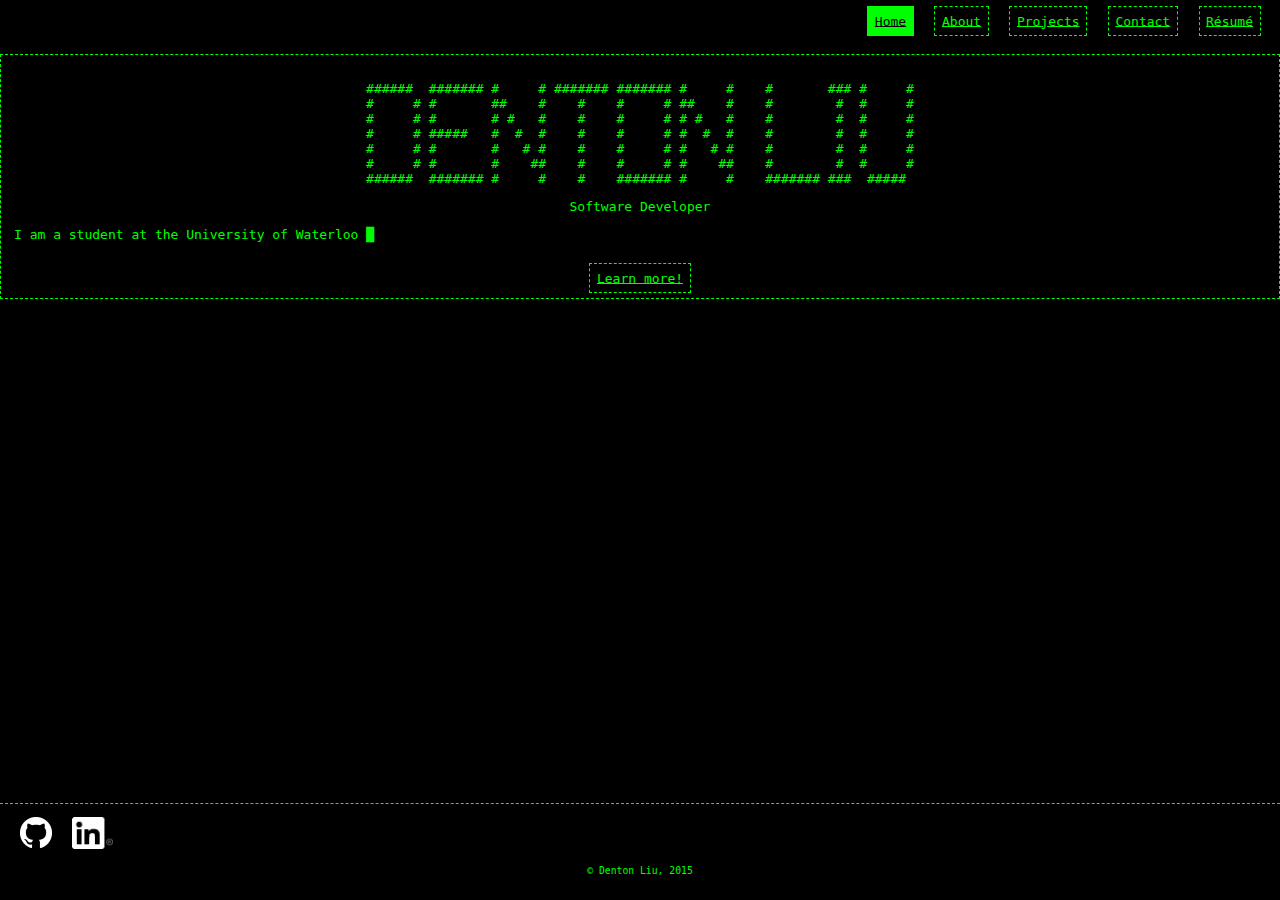
==== index.html @ 2136505f "Removed space before cursor" ====
<!DOCTYPE html>
<html>
	<head>
		<title>Denton Liu - Software Developer</title>
		<meta charset="UTF-8">
		<link rel="icon" href="/resources/favicon.ico" />
		<script src="https://code.jquery.com/jquery-2.1.4.min.js" defer></script>
		<link rel="stylesheet" href="/css/style.css" />
		<script src="/js/script.js" defer></script>
		<link rel="stylesheet" href="/css/index.css" />
	</head>
	<body><div id="outerwrapper">
		<header>
			<ul class="horizontallist">
				<li class="button selected"><a href="/index.html">Home</a></li>
				<li class="button"><a href="/about.html">About</a></li>
				<li class="button"><a href="/projects.html">Projects</a></li>
				<li class="button"><a href="/contact.html">Contact</a></li>
				<li class="button"><a href="">R&eacute;sum&eacute;</a></li>
			</ul>
		</header>
		<div id="content" class="borderbox">
<pre>
######  ####### #     # ####### ####### #     #    #       ### #     #
#     # #       ##    #    #    #     # ##    #    #        #  #     #
#     # #       # #   #    #    #     # # #   #    #        #  #     #
#     # #####   #  #  #    #    #     # #  #  #    #        #  #     #
#     # #       #   # #    #    #     # #   # #    #        #  #     #
#     # #       #    ##    #    #     # #    ##    #        #  #     #
######  ####### #     #    #    ####### #     #    ####### ###  ##### 
</pre>
			<div>Software Developer</div>
			<p class="typetarget">I am a student at the University of Waterloo studying Software Engineering!</p>
			<br />
			<a href="/about.html" class="button">Learn more!</a>
		</div>
		<div id="footerspacer"></div></div>
		<footer>
			<ul class="horizontallist">
				<li><a href="https://github.com/Denton-L/" target="_blank"><img src="/images/github.png" height=32 /></a></li>
				<li><a href="https://ca.linkedin.com/pub/denton-liu/103/932/8a8" target="_blank"><img src="/images/linkedin.png" height=32 /></a></li>
			</ul>
			<div id="copyright">&copy; Denton Liu, 2015</div>
		</footer>
	</body>
</html>
---- css/style.css ----
html, body {
	margin: 0;
	width: 100%;
	height: 100%;
	background-color: black;
	color: lime;
	font-family: monospace;
}

a {
	color: inherit;
}

hr {
	border: 1px dashed lime;
}


header {
	text-align: right;
	padding-bottom: 1em;
	border-bottom: 1px dashed lime;
}

.textcontent, p, h1, h2, h3, h4, h5, h6 {
	text-align: left;
}

#outerwrapper {
	min-height: 95%;
	margin-bottom: -4em;
}

#footerspacer, footer {
	height: 4em;
}

footer {
	width: 100%;
	border-top: 1px dashed lime;
}

.horizontallist {
	margin: 0;
	padding: 1em;
}

.horizontallist li {
	margin: 0 0.5em;
	display: inline;
}

.button {
	border: 1px dashed lime;
	padding: 0.5em;
}

.button:hover, .selected {
	color: black;
	background-color: lime;
}

.borderbox {
	border: 1px dashed lime;
}

.rightimage {
	float: right;
	padding: 2em;
}

@keyframes blink {
		0% {opacity: 1;}
		50% {opacity: 0;}
		100% {opacity: 1;}
}

#cursor {
		animation-name: blink;
		animation-duration: 1s;
		animation-timing-function: steps(1);
		animation-iteration-count: infinite;
}

#content {
	display: block;
	text-align: center;
	padding: 1em;
}

#copyright {
	font-size: 75%;
	text-align: center;
}
---- css/index.css ----
header {
	border-bottom: none;
}
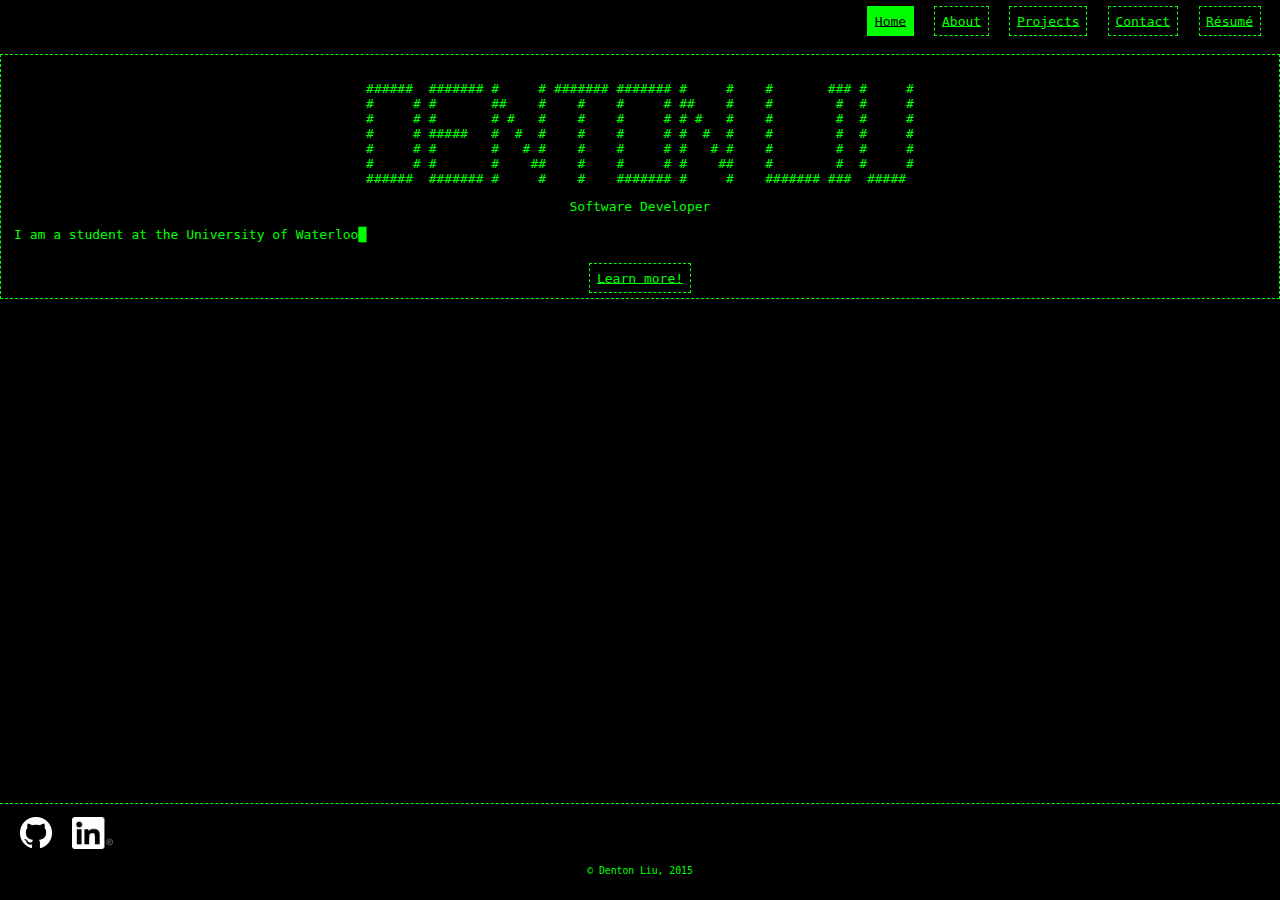
==== commit 32244eeb: "Removed all unnecessary jQuery" ====
--- a/index.html
+++ b/index.html
@@ -4,7 +4,6 @@
 		<title>Denton Liu - Software Developer</title>
 		<meta charset="UTF-8">
 		<link rel="icon" href="/resources/favicon.ico" />
-		<script src="https://code.jquery.com/jquery-2.1.4.min.js" defer></script>
 		<link rel="stylesheet" href="/css/style.css" />
 		<script src="/js/script.js" defer></script>
 		<link rel="stylesheet" href="/css/index.css" />
@@ -37,8 +36,8 @@
 		<div id="footerspacer"></div></div>
 		<footer>
 			<ul class="horizontallist">
-				<li><a href="https://github.com/Denton-L/" target="_blank"><img src="/images/github.png" height=32 /></a></li>
-				<li><a href="https://ca.linkedin.com/pub/denton-liu/103/932/8a8" target="_blank"><img src="/images/linkedin.png" height=32 /></a></li>
+				<li><a href="https://github.com/Denton-L/" target="_blank"><img src="/images/github.png" alt="Github Profile" height=32 /></a></li>
+				<li><a href="https://www.linkedin.com/in/DentonL" target="_blank"><img src="/images/linkedin.png" alt="LinkedIn Profile" height=32 /></a></li>
 			</ul>
 			<div id="copyright">&copy; Denton Liu, 2015</div>
 		</footer>
--- a/css/style.css
+++ b/css/style.css
@@ -69,17 +69,22 @@
 	padding: 2em;
 }
 
-@keyframes blink {
-		0% {opacity: 1;}
-		50% {opacity: 0;}
-		100% {opacity: 1;}
+.typetarget::after {
+	content: "\A0";
+	display: inline-block;
 }
 
-#cursor {
-		animation-name: blink;
-		animation-duration: 1s;
-		animation-timing-function: steps(1);
-		animation-iteration-count: infinite;
+@keyframes blink {
+	0%, 100% {opacity: 1;}
+	50% {opacity: 0;}
+}
+
+#cursor::after {
+	content: "\2588";
+	animation-name: blink;
+	animation-duration: 1s;
+	animation-timing-function: steps(1);
+	animation-iteration-count: infinite;
 }
 
 #content {
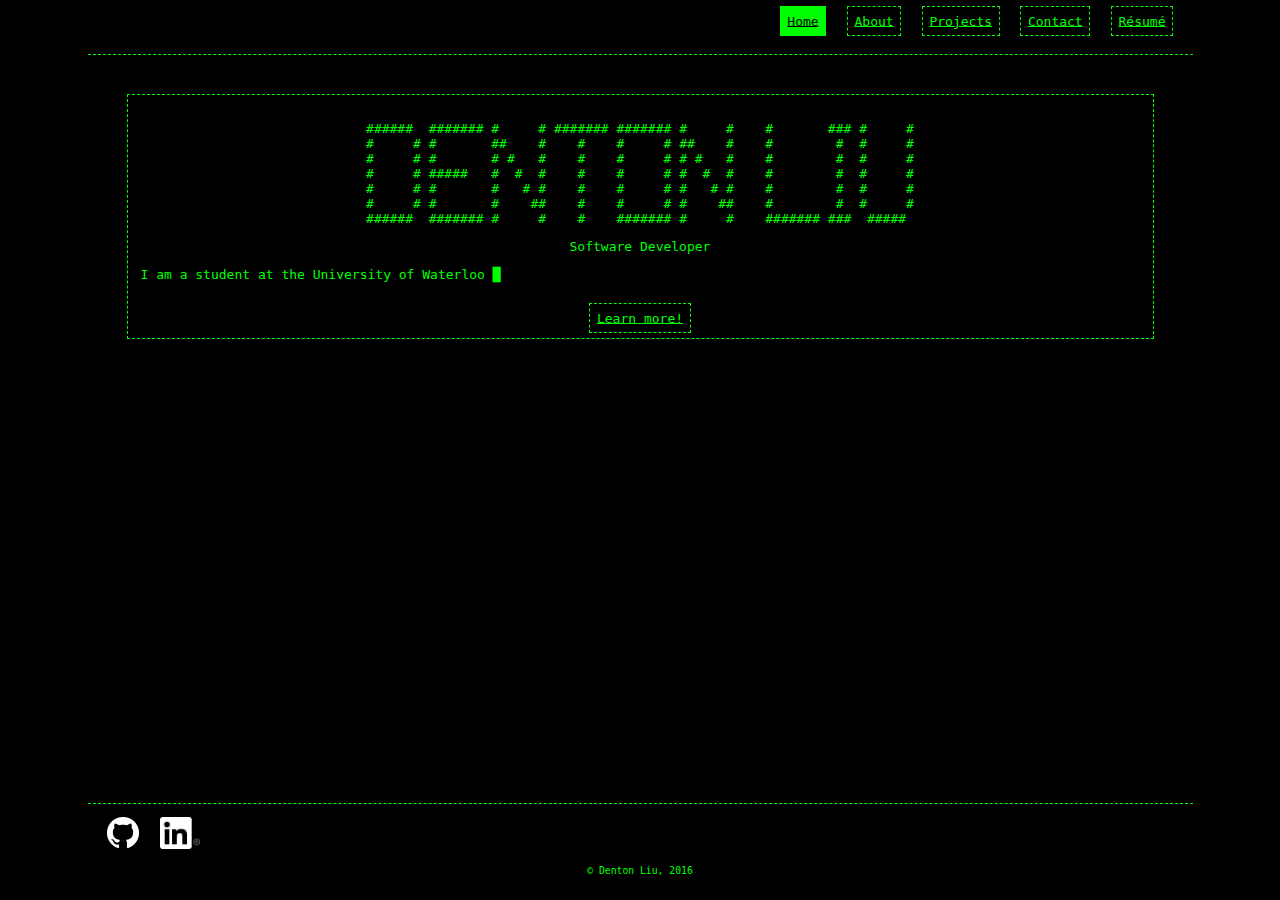
==== commit 812ad543: "Update copyright from 2015 to 2016" ====
--- a/index.html
+++ b/index.html
@@ -11,11 +11,11 @@
 	<body><div id="outerwrapper">
 		<header>
 			<ul class="horizontallist">
-				<li class="button selected"><a href="/index.html">Home</a></li>
+				<li class="button selected"><a href="/">Home</a></li>
 				<li class="button"><a href="/about.html">About</a></li>
 				<li class="button"><a href="/projects.html">Projects</a></li>
 				<li class="button"><a href="/contact.html">Contact</a></li>
-				<li class="button"><a href="">R&eacute;sum&eacute;</a></li>
+				<li class="button"><a href="/resources/DentonLiuResume.pdf" target="_blank">R&eacute;sum&eacute;</a></li>
 			</ul>
 		</header>
 		<div id="content" class="borderbox">
@@ -39,7 +39,7 @@
 				<li><a href="https://github.com/Denton-L/" target="_blank"><img src="/images/github.png" alt="Github Profile" height=32 /></a></li>
 				<li><a href="https://www.linkedin.com/in/DentonL" target="_blank"><img src="/images/linkedin.png" alt="LinkedIn Profile" height=32 /></a></li>
 			</ul>
-			<div id="copyright">&copy; Denton Liu, 2015</div>
+			<div id="copyright">&copy; Denton Liu, 2016</div>
 		</footer>
 	</body>
 </html>
--- a/css/style.css
+++ b/css/style.css
@@ -1,7 +1,8 @@
 html, body {
-	margin: 0;
+	margin: 0 auto;
 	width: 100%;
 	height: 100%;
+	max-width: 85em;
 	background-color: black;
 	color: lime;
 	font-family: monospace;
--- a/css/index.css
+++ b/css/index.css
@@ -1,3 +1,3 @@
-header {
-	border-bottom: none;
+#content {
+	margin: 3em;
 }
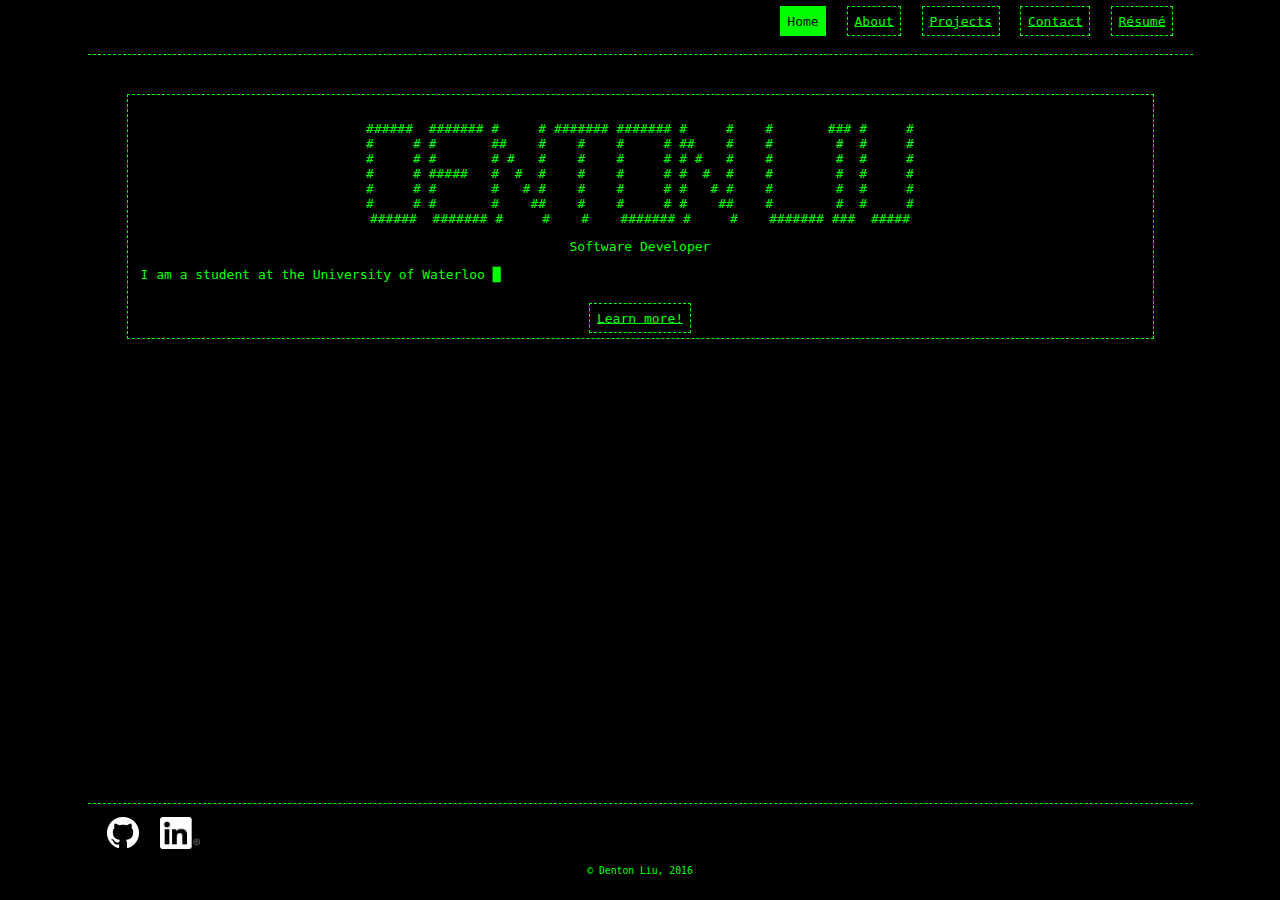
==== commit 1db99cb5: "Removed trailing spaces" ====
--- a/index.html
+++ b/index.html
@@ -11,11 +11,11 @@
 	<body><div id="outerwrapper">
 		<header>
 			<ul class="horizontallist">
-				<li class="button selected"><a href="/">Home</a></li>
-				<li class="button"><a href="/about.html">About</a></li>
-				<li class="button"><a href="/projects.html">Projects</a></li>
-				<li class="button"><a href="/contact.html">Contact</a></li>
-				<li class="button"><a href="/resources/DentonLiuResume.pdf" target="_blank">R&eacute;sum&eacute;</a></li>
+				<a href="/"><li class="button selected">Home</li></a>
+				<a href="/about.html"><li class="button">About</li></a>
+				<a href="/projects.html"><li class="button">Projects</li></a>
+				<a href="/contact.html"><li class="button">Contact</li></a>
+				<a href="/resources/resume/DentonLiuResume.pdf" target="_blank"><li class="button">R&eacute;sum&eacute;</li></a>
 			</ul>
 		</header>
 		<div id="content" class="borderbox">
@@ -26,7 +26,7 @@
 #     # #####   #  #  #    #    #     # #  #  #    #        #  #     #
 #     # #       #   # #    #    #     # #   # #    #        #  #     #
 #     # #       #    ##    #    #     # #    ##    #        #  #     #
-######  ####### #     #    #    ####### #     #    ####### ###  ##### 
+######  ####### #     #    #    ####### #     #    ####### ###  #####
 </pre>
 			<div>Software Developer</div>
 			<p class="typetarget">I am a student at the University of Waterloo studying Software Engineering!</p>
--- a/css/style.css
+++ b/css/style.css
@@ -70,6 +70,15 @@
 	padding: 2em;
 }
 
+.leftimage {
+	float: left;
+	padding: 2em;
+}
+
+.column {
+	display: table;
+}
+
 .typetarget::after {
 	content: "\A0";
 	display: inline-block;
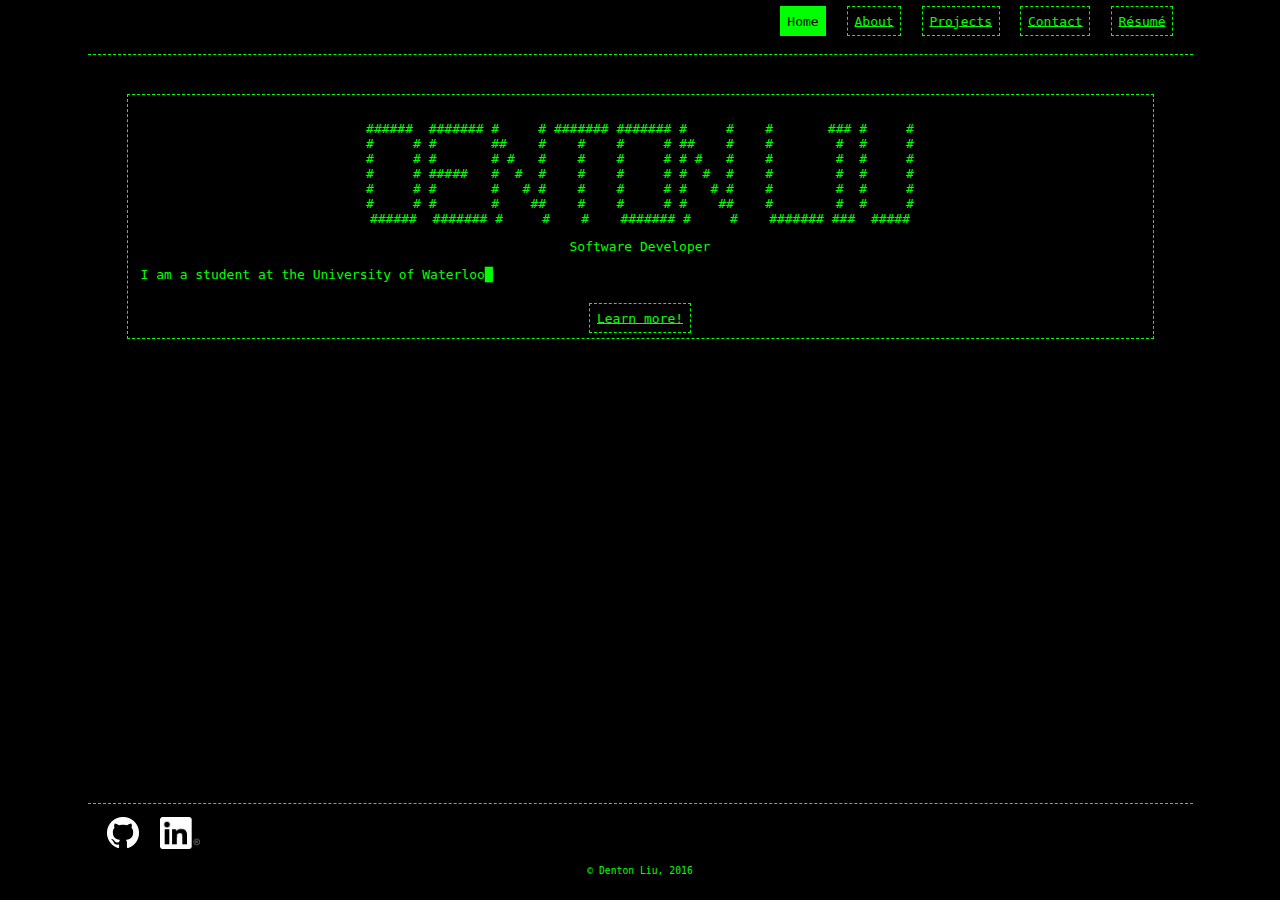
==== commit 191f124a: "Change resume link" ====
--- a/index.html
+++ b/index.html
@@ -15,7 +15,7 @@
 				<a href="/about.html"><li class="button">About</li></a>
 				<a href="/projects.html"><li class="button">Projects</li></a>
 				<a href="/contact.html"><li class="button">Contact</li></a>
-				<a href="/resources/resume/DentonLiuResume.pdf" target="_blank"><li class="button">R&eacute;sum&eacute;</li></a>
+				<a href="/resume/DentonLiuResume.pdf" target="_blank"><li class="button">R&eacute;sum&eacute;</li></a>
 			</ul>
 		</header>
 		<div id="content" class="borderbox">
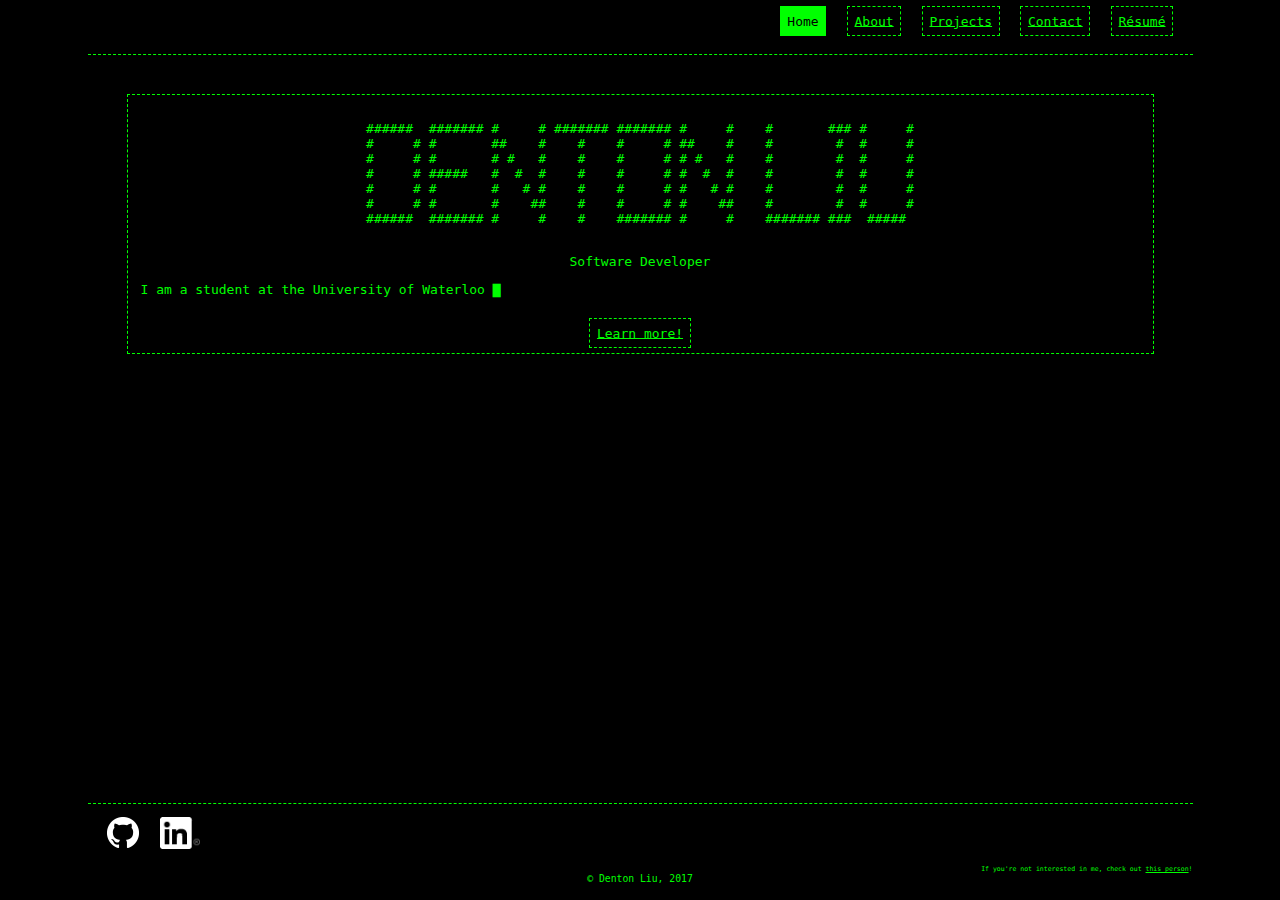
==== commit 96553f5a: "Automatic build by Travis CI: 2bdf98f8eb9481b156d0204212805b79a426d08e" ====
--- a/index.html
+++ b/index.html
@@ -6,19 +6,21 @@
 		<link rel="icon" href="/resources/favicon.ico" />
 		<link rel="stylesheet" href="/css/style.css" />
 		<script src="/js/script.js" defer></script>
-		<link rel="stylesheet" href="/css/index.css" />
+		<link rel="stylesheet" href="/css/boxcontent.css" />
+
 	</head>
-	<body><div id="outerwrapper">
-		<header>
-			<ul class="horizontallist">
-				<a href="/"><li class="button selected">Home</li></a>
-				<a href="/about.html"><li class="button">About</li></a>
-				<a href="/projects.html"><li class="button">Projects</li></a>
-				<a href="/contact.html"><li class="button">Contact</li></a>
-				<a href="/resume/DentonLiuResume.pdf" target="_blank"><li class="button">R&eacute;sum&eacute;</li></a>
-			</ul>
-		</header>
-		<div id="content" class="borderbox">
+	<body>
+		<div id="outerwrapper">
+			<header>
+				<ul class="horizontallist">
+					<a href="/"><li class="button selected">Home</li></a>
+					<a href="/about.html"><li class="button">About</li></a>
+					<a href="/projects.html"><li class="button">Projects</li></a>
+					<a href="/contact.html"><li class="button">Contact</li></a>
+					<a href="/resume/DentonLiuResume.pdf" target="_blank"><li class="button">R&eacute;sum&eacute;</li></a>
+				</ul>
+			</header>
+			<div id="content">
 <pre>
 ######  ####### #     # ####### ####### #     #    #       ### #     #
 #     # #       ##    #    #    #     # ##    #    #        #  #     #
@@ -26,20 +28,23 @@
 #     # #####   #  #  #    #    #     # #  #  #    #        #  #     #
 #     # #       #   # #    #    #     # #   # #    #        #  #     #
 #     # #       #    ##    #    #     # #    ##    #        #  #     #
-######  ####### #     #    #    ####### #     #    ####### ###  #####
+######  ####### #     #    #    ####### #     #    ####### ###  #####&nbsp;
+
 </pre>
-			<div>Software Developer</div>
-			<p class="typetarget">I am a student at the University of Waterloo studying Software Engineering!</p>
-			<br />
-			<a href="/about.html" class="button">Learn more!</a>
-		</div>
-		<div id="footerspacer"></div></div>
+	<div>Software Developer</div>
+	<p class="typetarget">I am a student at the University of Waterloo studying Software Engineering! Also, I hate front-end development.
+</p>
+<br />
+	<a href="/about.html" class="button">Learn more!</a>
+			</div>
+			<div id="footerspacer"></div></div>
 		<footer>
 			<ul class="horizontallist">
 				<li><a href="https://github.com/Denton-L/" target="_blank"><img src="/images/github.png" alt="Github Profile" height=32 /></a></li>
 				<li><a href="https://www.linkedin.com/in/DentonL" target="_blank"><img src="/images/linkedin.png" alt="LinkedIn Profile" height=32 /></a></li>
 			</ul>
-			<div id="copyright">&copy; Denton Liu, 2016</div>
+			<div id="otherperson">If you're not interested in me, check out <a href="http://arashrai.com:5000/randomSEwebsite">this person</a>!</div>
+			<div id="copyright">&copy; Denton Liu, 2017</div>
 		</footer>
 	</body>
 </html>
--- a/css/style.css
+++ b/css/style.css
@@ -15,7 +15,6 @@
 hr {
 	border: 1px dashed lime;
 }
-
 
 header {
 	text-align: right;
@@ -90,7 +89,7 @@
 }
 
 #cursor::after {
-	content: "\2588";
+	content: "\2587";
 	animation-name: blink;
 	animation-duration: 1s;
 	animation-timing-function: steps(1);
@@ -107,3 +106,8 @@
 	font-size: 75%;
 	text-align: center;
 }
+
+#otherperson {
+	font-size: 50%;
+	text-align: right;
+}
--- a/css/boxcontent.css
+++ b/css/boxcontent.css
@@ -0,0 +1,8 @@
+html, body {
+	min-width: 56em;
+}
+
+#content {
+	margin: 3em;
+	border: 1px dashed lime;
+}
